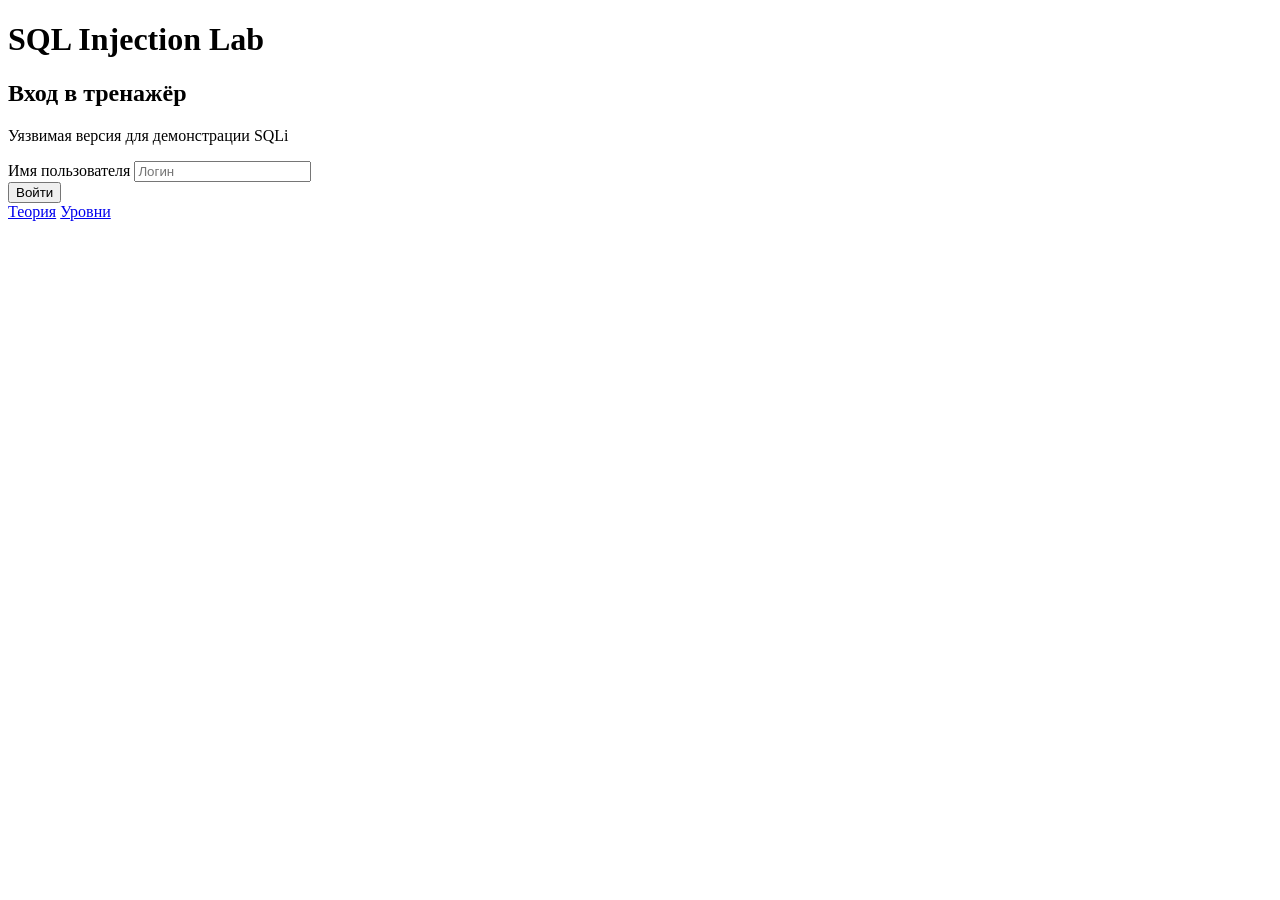
==== templates/index.html @ 965d55bd "Add all files" ====
<!DOCTYPE html>
<html lang="ru">
<head>
    <meta charset="UTF-8">
    <meta name="viewport" content="width=device-width, initial-scale=1.0">
    <title>SQL Injection Lab</title>
    <link rel="stylesheet" href="{{ url_for('static', filename='css/style.css') }}">
</head>
<body>
    <div class="container">
        <div class="left-panel">
            <h1> SQL Injection Lab</h1>
        </div>
        <div class="right-panel">
            <div class="form-box">
                <h2>Вход в тренажёр</h2>
                <p class="subtitle">Уязвимая версия для демонстрации SQLi</p>
                <form method="POST" action="/login">
                    <div class="form-group">
                        <label>Имя пользователя</label>
                        <input type="text" name="username" class="form-control" 
                               placeholder="Логин">
                    </div>
                    
                    
                    <button type="submit" class="btn">Войти</button>
                </form>
                <div class="links">
                    <a href="/theory"> Теория</a>
                    <a href="/levels"> Уровни</a>
                   
                </div>
            </div>
        </div>
    </div>
</body>
</html>
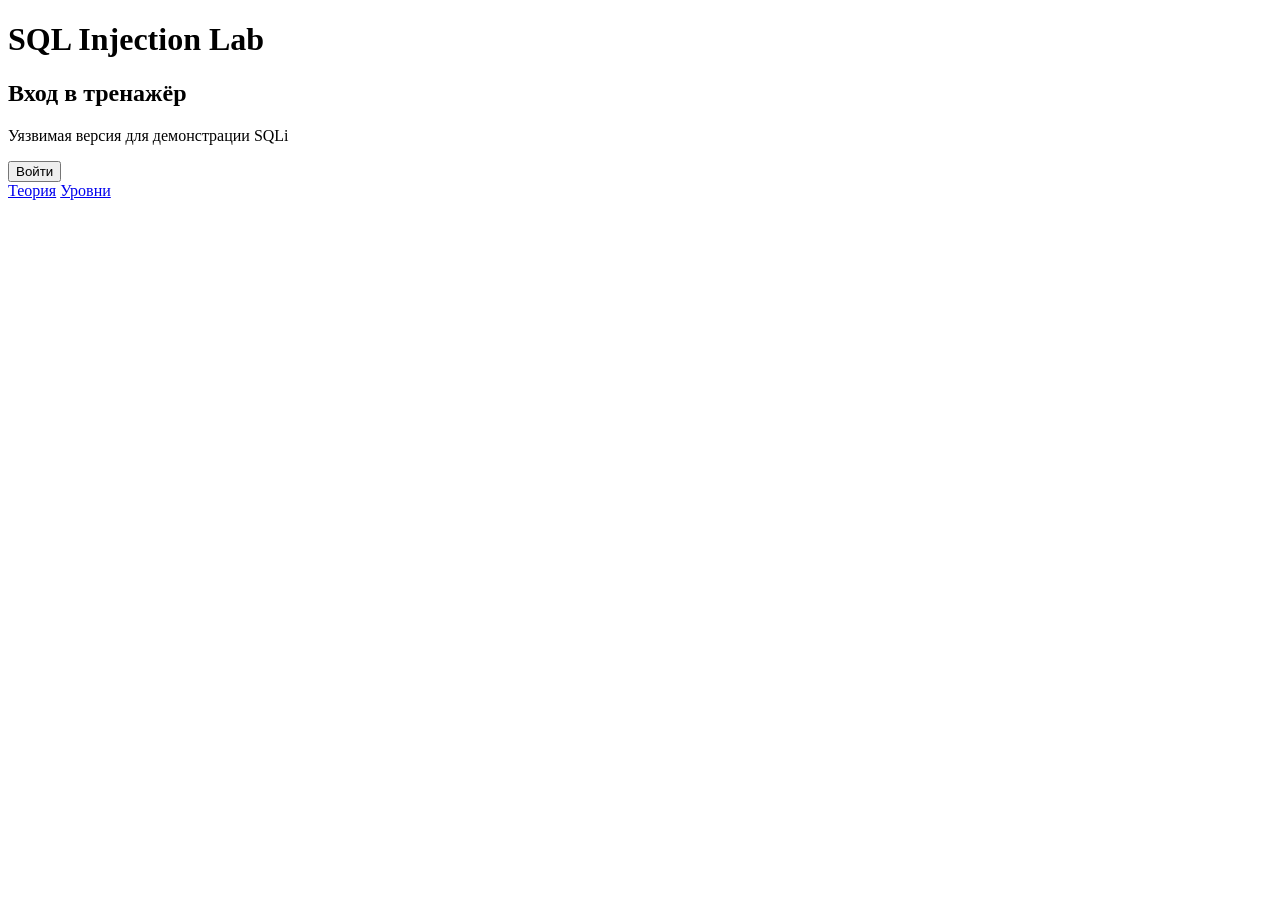
==== commit ac263dd8: "second comm" ====
--- a/templates/index.html
+++ b/templates/index.html
@@ -17,13 +17,10 @@
                 <p class="subtitle">Уязвимая версия для демонстрации SQLi</p>
                 <form method="POST" action="/login">
                     <div class="form-group">
-                        <label>Имя пользователя</label>
-                        <input type="text" name="username" class="form-control" 
-                               placeholder="Логин">
-                    </div>
+                      
                     
                     
-                    <button type="submit" class="btn">Войти</button>
+			    <button type="submit" class="btn">Войти</button>
                 </form>
                 <div class="links">
                     <a href="/theory"> Теория</a>
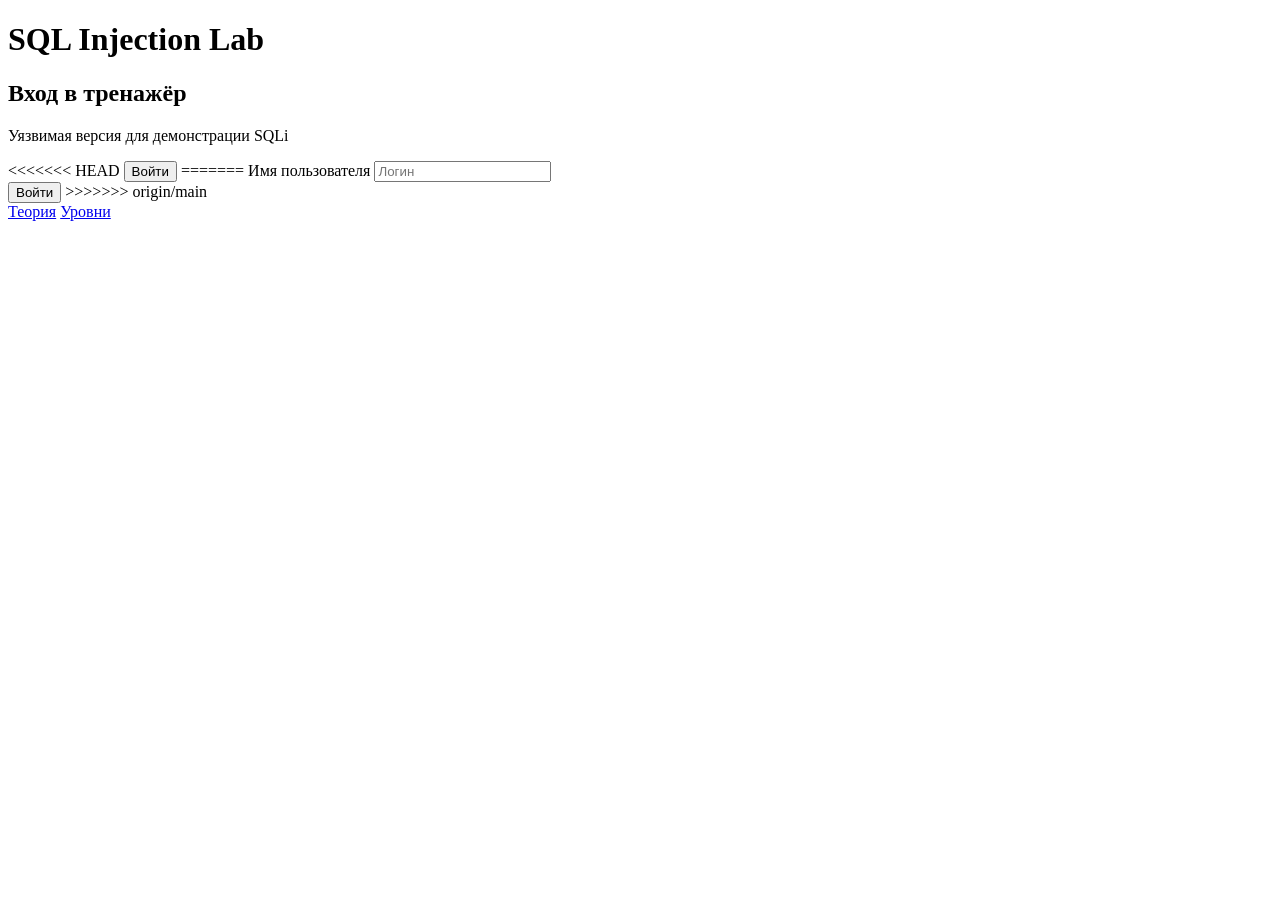
==== commit 599f8d72: "Merge remote-tracking branch origin/main" ====
--- a/templates/index.html
+++ b/templates/index.html
@@ -17,10 +17,20 @@
                 <p class="subtitle">Уязвимая версия для демонстрации SQLi</p>
                 <form method="POST" action="/login">
                     <div class="form-group">
+<<<<<<< HEAD
                       
                     
                     
 			    <button type="submit" class="btn">Войти</button>
+=======
+                        <label>Имя пользователя</label>
+                        <input type="text" name="username" class="form-control" 
+                               placeholder="Логин">
+                    </div>
+                    
+                    
+                    <button type="submit" class="btn">Войти</button>
+>>>>>>> origin/main
                 </form>
                 <div class="links">
                     <a href="/theory"> Теория</a>
